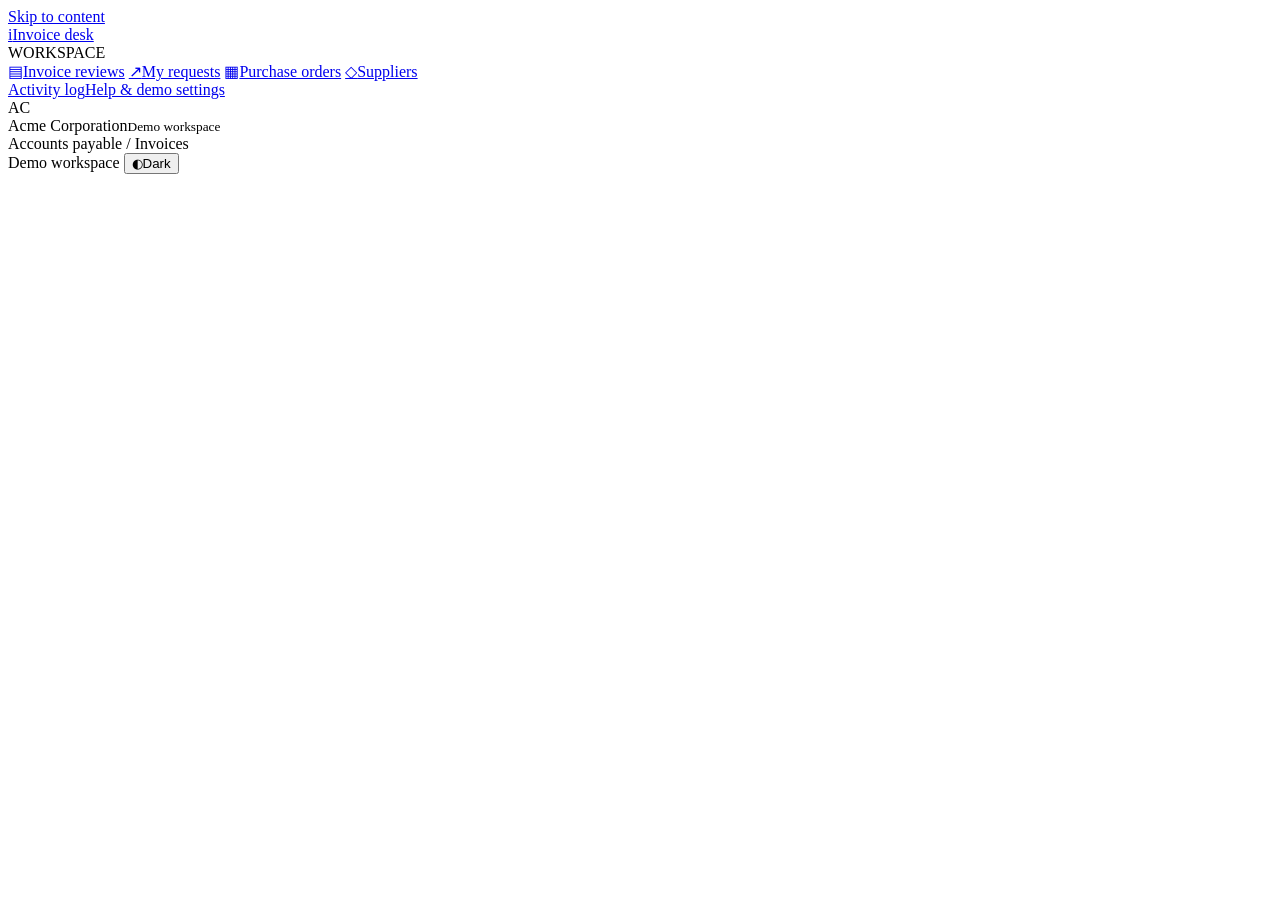
==== backend/app/static/index.html @ 05cc8f35 "Invoice desk: AP invoice decisioning (reviewer + procurement), deploy files Co-Authored-By: Claude F" ====
<!doctype html>
<html lang="en">
  <head>
    <meta charset="utf-8" />
    <meta name="viewport" content="width=device-width, initial-scale=1" />
    <meta name="theme-color" content="#f7f8fa" />
    <title>Invoice desk</title>
    <script>
      // Apply the saved theme before first paint so there is no light flash.
      (function () {
        try {
          var t = localStorage.getItem("theme");
          if (t !== "dark" && t !== "light")
            t = matchMedia("(prefers-color-scheme: dark)").matches
              ? "dark"
              : "light";
          document.documentElement.dataset.theme = t;
        } catch (e) {}
      })();
    </script>
    <link rel="stylesheet" href="/static/app.css" />
    <script src="/static/workflow.js" defer></script>
    <script src="/static/app.js" defer></script>
  </head>
  <body>
    <a class="skip-link" href="#main">Skip to content</a>
    <aside class="sidebar">
      <a class="brand" href="#invoices"
        ><span class="brand-mark">i</span>Invoice desk</a
      >
      <div class="workspace-label" id="workspace-label">WORKSPACE</div>
      <nav aria-label="Main navigation">
        <a href="#invoices" data-nav="invoices"
          ><span aria-hidden="true">▤</span
          ><span id="invoice-nav-label">Invoice reviews</span
          ><span id="nav-count" class="nav-count"></span
        ></a>
        <a href="#requests" data-nav="requests" class="reviewer-only"
          ><span aria-hidden="true">↗</span>My requests</a
        >
        <a href="#pos" data-nav="pos"
          ><span aria-hidden="true">▦</span>Purchase orders</a
        >
        <a href="#vendors" data-nav="vendors"
          ><span aria-hidden="true">◇</span>Suppliers</a
        >
        <a href="#queue" data-nav="queue" class="admin-only" hidden
          ><span aria-hidden="true">◈</span>Requests<span
            id="queue-count"
            class="nav-count"
          ></span
        ></a>
      </nav>
      <div class="sidebar-bottom">
        <a href="#activity" data-nav="activity">Activity log</a
        ><a href="#help" data-nav="help">Help & demo settings</a>
        <div class="workspace-name">
          <span class="avatar">AC</span>
          <div>Acme Corporation<small>Demo workspace</small></div>
        </div>
      </div>
    </aside>
    <div class="main-shell">
      <header class="topbar">
        <span id="breadcrumb">Accounts payable / Invoices</span>
        <div class="topbar-right">
          <span id="role-badge" class="role-badge" hidden></span>
          <button
            id="switch-role"
            class="theme-toggle"
            type="button"
            data-action="switch-role"
            title="Sign out and choose another role"
            hidden
          >
            Switch role
          </button>
          <span class="demo-label">Demo workspace</span>
          <button
            id="theme-toggle"
            class="theme-toggle"
            type="button"
            data-action="toggle-theme"
            aria-pressed="false"
            title="Switch between light and dark theme"
          >
            <span aria-hidden="true">◐</span
            ><span class="theme-toggle-label">Dark</span>
          </button>
        </div>
      </header>
      <main id="main" tabindex="-1"></main>
    </div>
    <input
      id="file-input"
      type="file"
      accept=".pdf,application/pdf"
      hidden
      aria-label="Choose invoice PDF"
    />
    <div id="notice" role="status" aria-live="polite" hidden></div>
    <dialog id="app-modal" class="app-modal" aria-labelledby="modal-title">
      <div class="modal-head">
        <div>
          <h2 id="modal-title"></h2>
          <p id="modal-subtitle" hidden></p>
        </div>
        <button type="button" class="modal-close" data-action="close-modal" aria-label="Close">✕</button>
      </div>
      <div class="modal-body" id="modal-body"></div>
    </dialog>
    <dialog id="confirm-dialog">
      <form method="dialog">
        <h2 id="confirm-title"></h2>
        <p id="confirm-message"></p>
        <div class="button-row">
          <button value="cancel">Cancel</button
          ><button id="confirm-yes" value="confirm" class="danger">
            Confirm
          </button>
        </div>
      </form>
    </dialog>
    <noscript>Enable JavaScript to upload and review invoices.</noscript>
  </body>
</html>
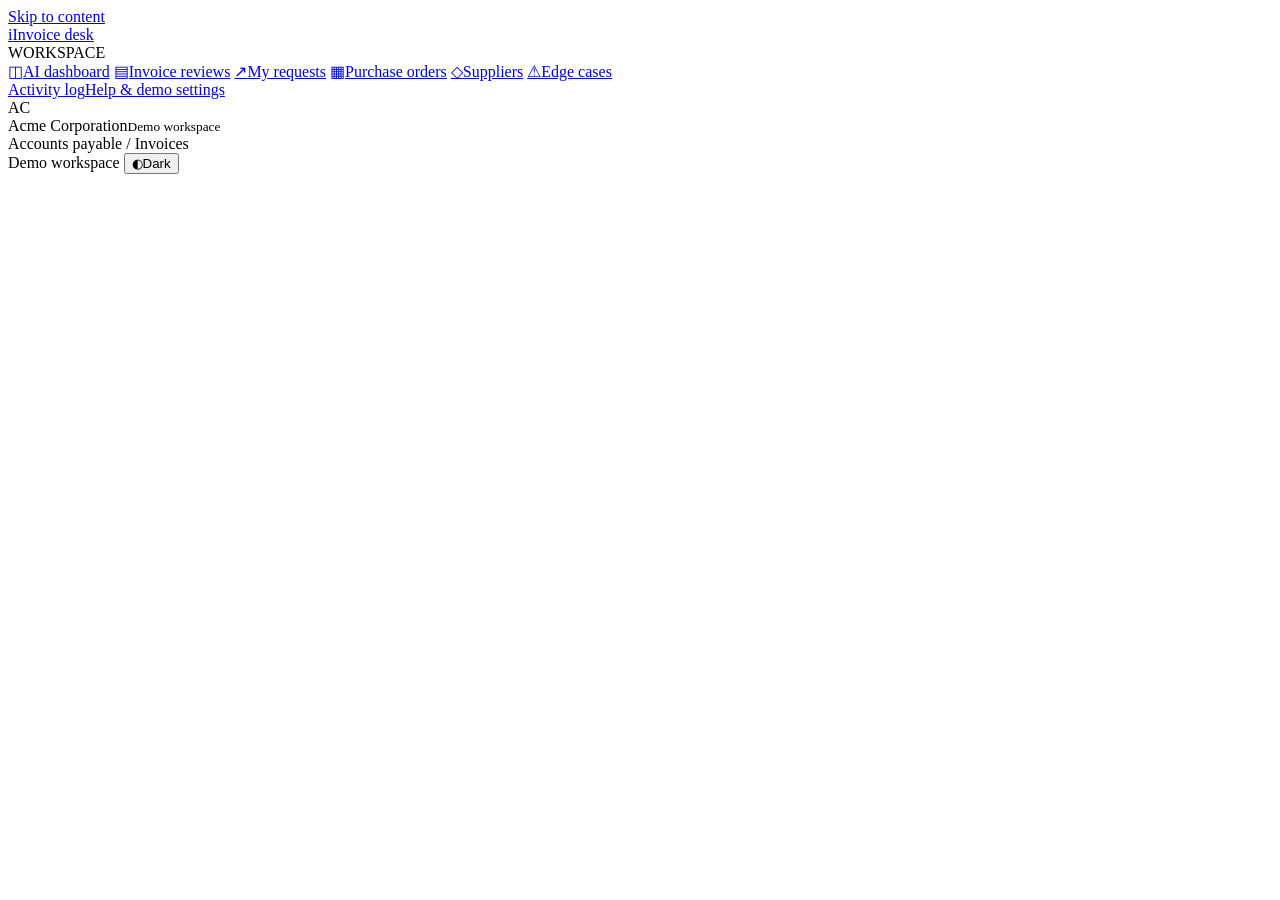
==== commit 7a0589a3: "Intake batches, connectors, doctype detection, edge-case library, automation and demo data Co-Author" ====
--- a/backend/app/static/index.html
+++ b/backend/app/static/index.html
@@ -6,6 +6,9 @@
     <meta name="theme-color" content="#f7f8fa" />
     <title>Invoice desk</title>
     <script>
+      // Select the onboarding shell before first paint, including old bookmarks.
+      if (["#home", "#dataset"].includes(location.hash) || (!location.hash && location.pathname.startsWith("/onboarding")))
+        document.documentElement.classList.add("onboarding-shell");
       // Apply the saved theme before first paint so there is no light flash.
       (function () {
         try {
@@ -30,6 +33,7 @@
       >
       <div class="workspace-label" id="workspace-label">WORKSPACE</div>
       <nav aria-label="Main navigation">
+        <a href="#dashboard" data-nav="dashboard"><span aria-hidden="true">◫</span>AI dashboard</a>
         <a href="#invoices" data-nav="invoices"
           ><span aria-hidden="true">▤</span
           ><span id="invoice-nav-label">Invoice reviews</span
@@ -43,6 +47,9 @@
         >
         <a href="#vendors" data-nav="vendors"
           ><span aria-hidden="true">◇</span>Suppliers</a
+        >
+        <a href="#edge-cases" data-nav="edge-cases"
+          ><span aria-hidden="true">⚠</span>Edge cases</a
         >
         <a href="#queue" data-nav="queue" class="admin-only" hidden
           ><span aria-hidden="true">◈</span>Requests<span
@@ -70,7 +77,7 @@
             class="theme-toggle"
             type="button"
             data-action="switch-role"
-            title="Sign out and choose another role"
+            title="Switch between invoice review and procurement"
             hidden
           >
             Switch role
@@ -94,9 +101,10 @@
     <input
       id="file-input"
       type="file"
-      accept=".pdf,application/pdf"
+      accept=".pdf,.zip,application/pdf,application/zip"
+      multiple
       hidden
-      aria-label="Choose invoice PDF"
+      aria-label="Choose invoice PDFs or a ZIP archive"
     />
     <div id="notice" role="status" aria-live="polite" hidden></div>
     <dialog id="app-modal" class="app-modal" aria-labelledby="modal-title">
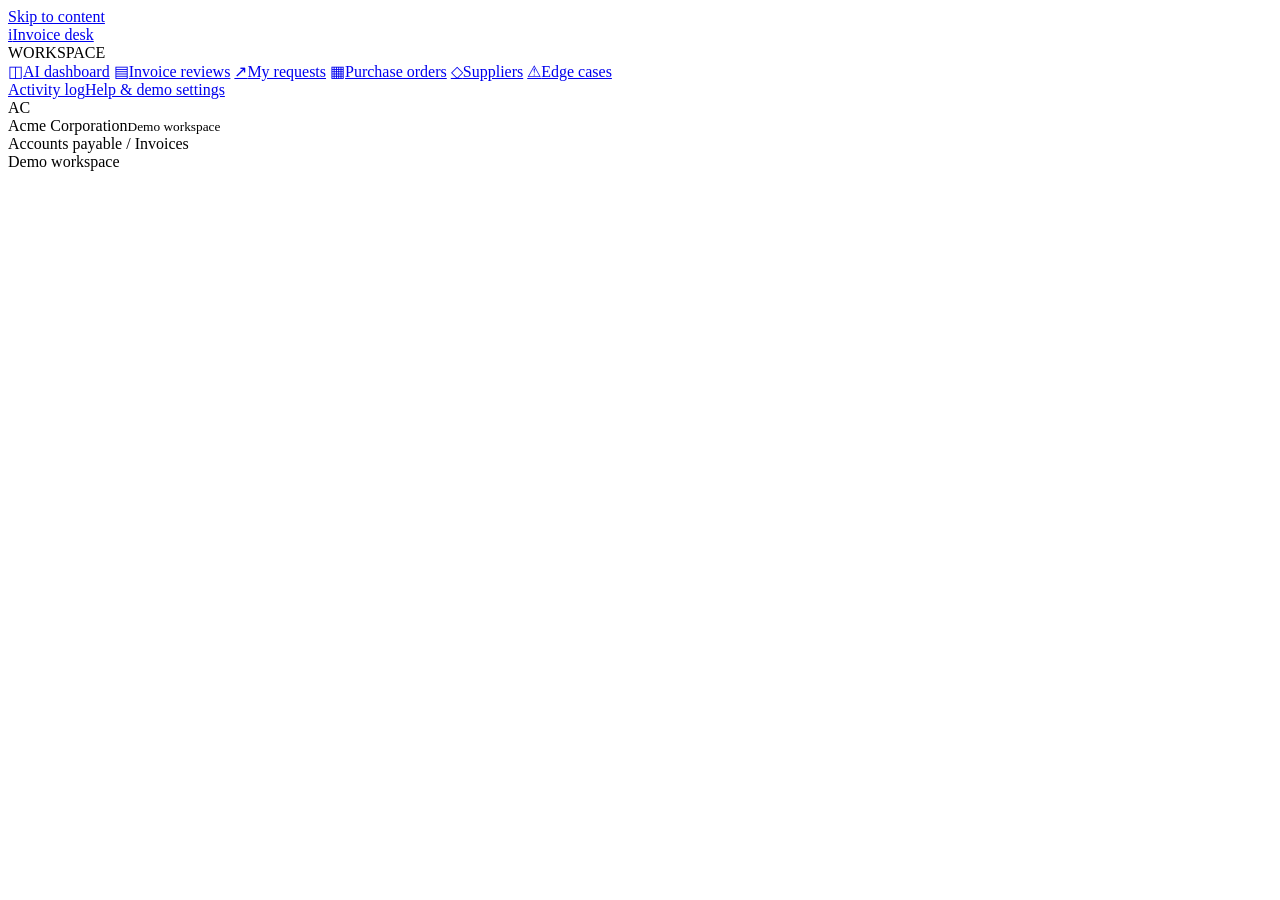
==== commit a2a7b0a6: "Parallel reading, resolve flow, onboarding collections Reading is now the only phase that runs in pa" ====
--- a/backend/app/static/index.html
+++ b/backend/app/static/index.html
@@ -9,20 +9,20 @@
       // Select the onboarding shell before first paint, including old bookmarks.
       if (["#home", "#dataset"].includes(location.hash) || (!location.hash && location.pathname.startsWith("/onboarding")))
         document.documentElement.classList.add("onboarding-shell");
-      // Apply the saved theme before first paint so there is no light flash.
+      // The theme follows the browser (prefers-color-scheme) and nothing else.
+      // Applied before first paint so there is no light flash; app.js keeps it
+      // in step when the browser preference changes while the page is open.
       (function () {
         try {
-          var t = localStorage.getItem("theme");
-          if (t !== "dark" && t !== "light")
-            t = matchMedia("(prefers-color-scheme: dark)").matches
-              ? "dark"
-              : "light";
-          document.documentElement.dataset.theme = t;
+          document.documentElement.dataset.theme = matchMedia("(prefers-color-scheme: dark)").matches
+            ? "dark"
+            : "light";
         } catch (e) {}
       })();
     </script>
     <link rel="stylesheet" href="/static/app.css" />
     <script src="/static/workflow.js" defer></script>
+    <script src="/static/resolve.js" defer></script>
     <script src="/static/app.js" defer></script>
   </head>
   <body>
@@ -83,17 +83,6 @@
             Switch role
           </button>
           <span class="demo-label">Demo workspace</span>
-          <button
-            id="theme-toggle"
-            class="theme-toggle"
-            type="button"
-            data-action="toggle-theme"
-            aria-pressed="false"
-            title="Switch between light and dark theme"
-          >
-            <span aria-hidden="true">◐</span
-            ><span class="theme-toggle-label">Dark</span>
-          </button>
         </div>
       </header>
       <main id="main" tabindex="-1"></main>
@@ -117,6 +106,8 @@
       </div>
       <div class="modal-body" id="modal-body"></div>
     </dialog>
+    <!-- Quick resolve: one held invoice, one decision at a time. Rendered by app.js. -->
+    <dialog id="resolve-dialog" class="resolve-dialog" aria-label="Resolve invoice" tabindex="-1"></dialog>
     <dialog id="confirm-dialog">
       <form method="dialog">
         <h2 id="confirm-title"></h2>
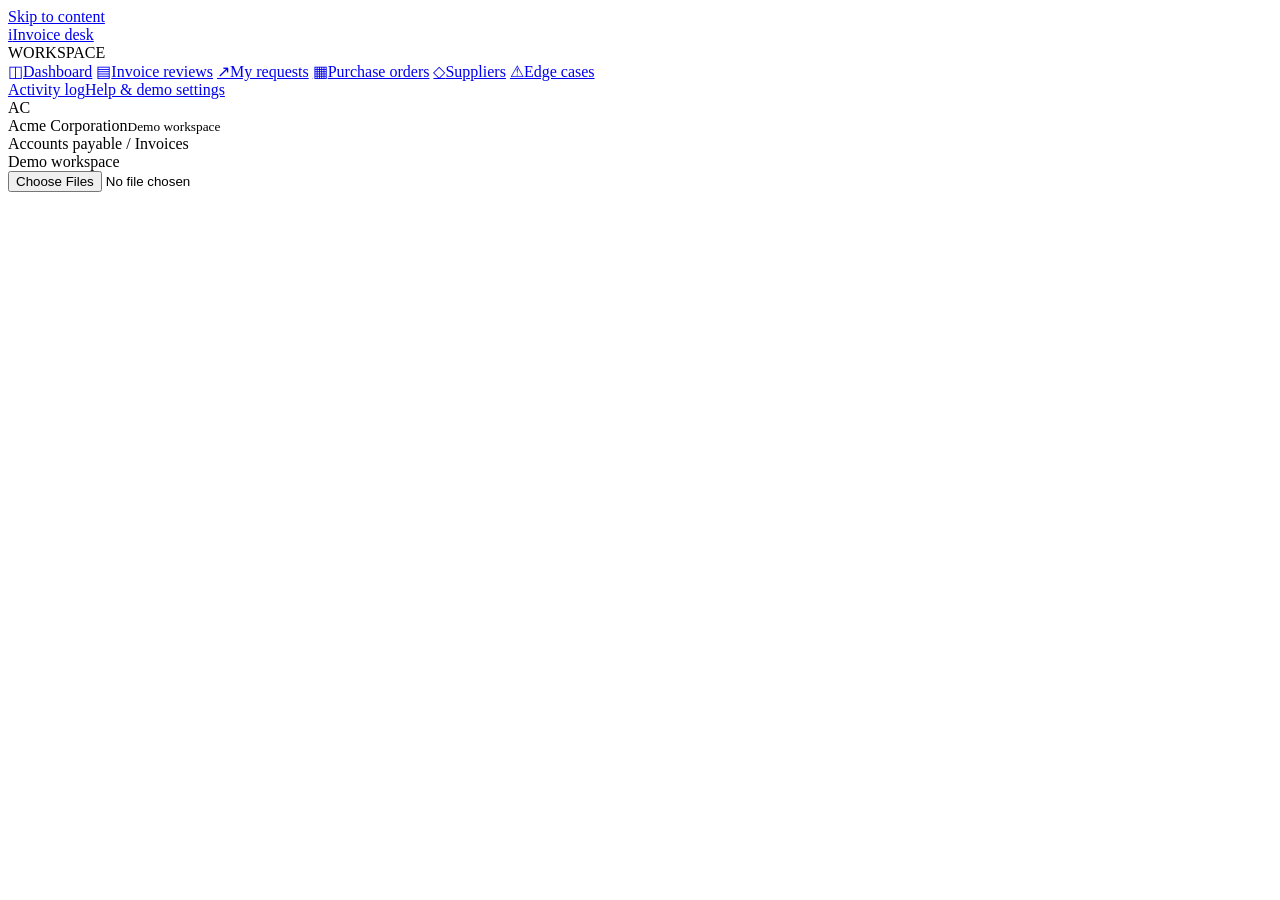
==== commit 7d54ece0: "A workspace per visitor, and a simpler invoice page The demo is public and several people use it at " ====
--- a/backend/app/static/index.html
+++ b/backend/app/static/index.html
@@ -33,7 +33,7 @@
       >
       <div class="workspace-label" id="workspace-label">WORKSPACE</div>
       <nav aria-label="Main navigation">
-        <a href="#dashboard" data-nav="dashboard"><span aria-hidden="true">◫</span>AI dashboard</a>
+        <a href="#dashboard" data-nav="dashboard"><span aria-hidden="true">◫</span>Dashboard</a>
         <a href="#invoices" data-nav="invoices"
           ><span aria-hidden="true">▤</span
           ><span id="invoice-nav-label">Invoice reviews</span
@@ -92,7 +92,7 @@
       type="file"
       accept=".pdf,.zip,application/pdf,application/zip"
       multiple
-      hidden
+      class="sr-only"
       aria-label="Choose invoice PDFs or a ZIP archive"
     />
     <div id="notice" role="status" aria-live="polite" hidden></div>
